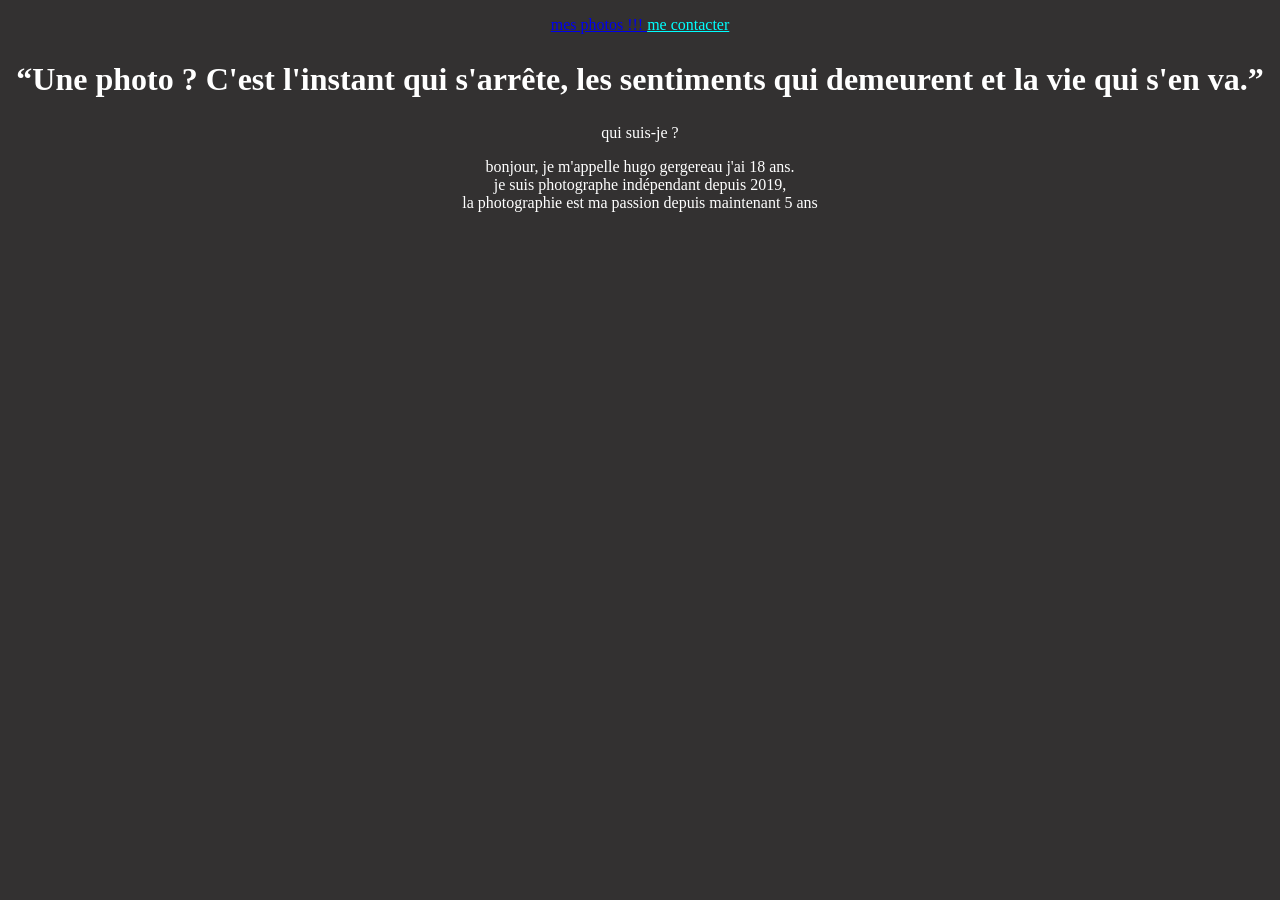
==== accueil.html @ a0e08bbe "première version du site" ====
<!DOCTYPE html>
<html>
<head>
	<link rel="icon" type="image/png" href="logo/dozqyhuduighqz.png" />
	<link rel="stylesheet" href="style.css" />
	<meta charset="utf-8">
	<title>pictureoff-accueil</title>
	<p> <a href="photo.html">mes photos !!! </a> <a class="lien" href="contact.html">me contacter</a></p>  
</head>
	<h2 class="citation">“Une photo ? C'est l'instant qui s'arrête, les sentiments qui demeurent et la vie qui s'en va.”</h2>
</head>
<body>
<p>qui suis-je ?</p>
<p>bonjour, je m'appelle hugo gergereau j'ai 18 ans.<br> 
je suis photographe indépendant depuis 2019,<br>
la photographie est ma passion depuis maintenant 5 ans <br> 
</p>
</body>
</html>
---- style.css ----
body
{

    background-color: rgb(51, 49, 49);
    color: white;

}



.citation
{
	font-size: xx-large;
	font-family: Brush Script MT, Brush Script Std, cursive;
	text-align: center
}

p
{
	font-family: Comic Sans MS, Comic Sans, cursive;
	text-align: center
}

.lien
{
	font-family: Comic Sans MS, Comic Sans, cursive;
	color: aqua;
	text-align: center
}

.position
{
	position: relative;
	top: 1080px;
	left: 1080px;
}

.slider
{

	width: 360px;
	height: 360px;
	overflow:hidden;
}
.slides
{
	width: calc(360px * 2);
	animation: glisse 15s infinite;
}

.slide
{
	float: left;
	height: 360px;
	width: 360px;
}

	@keyframes glisse {
		0% {
			transform: translateX(0);
		}
		10% {
			transform: translateX(0);
		}
		33% {
			transform: translateX(0px);
		}
		43% {
			transform: translateX(-360px);
		}
		66% {
			transform: translateX(-360px);
		}
		76% {
			transform: translateX(-360px);
		}
		100% {
			transform: translateX(0px);
		}
	}




#imagesContainer
{
	display: grid;
	grid-template-columns: 360px 360px 360px;
	grid-gap: 10px  10px;
	grid-auto-rows: 360px;
	justify-content: center;

}
.image
{

	max-width: 100%;
	max-height: 100%;




}



.wrapper
{
	display: grid;
	grid-template-columns: 360px 360px 360px;
	grid-gap: 10px  10px;
	grid-auto-rows: 360px;
	justify-content: center;


}
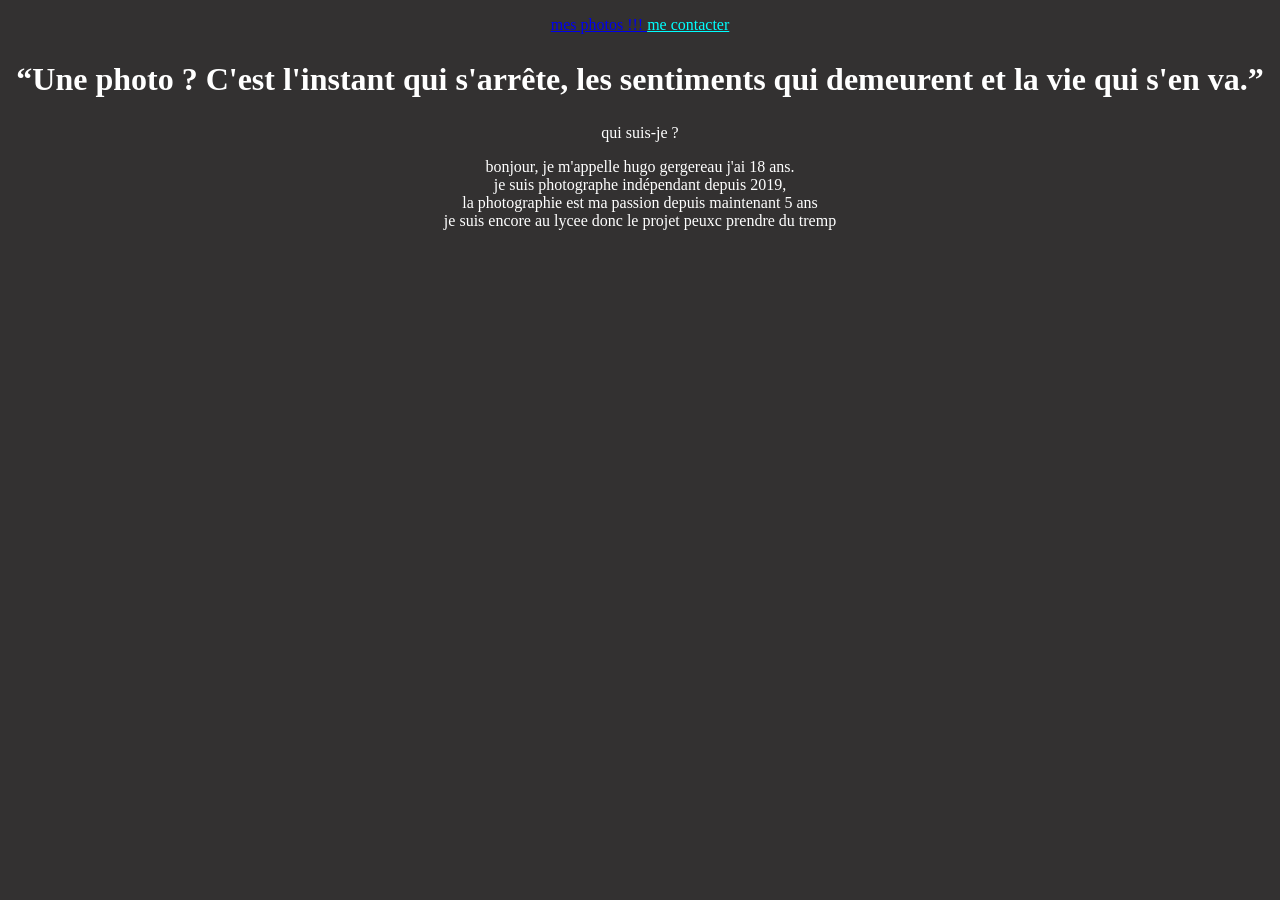
==== commit cc6c6bc0: "test syncro" ====
--- a/accueil.html
+++ b/accueil.html
@@ -14,6 +14,7 @@
 <p>bonjour, je m'appelle hugo gergereau j'ai 18 ans.<br> 
 je suis photographe indépendant depuis 2019,<br>
 la photographie est ma passion depuis maintenant 5 ans <br> 
+je suis encore au lycee donc le projet peuxc prendre du tremp
 </p>
 </body>
 </html>
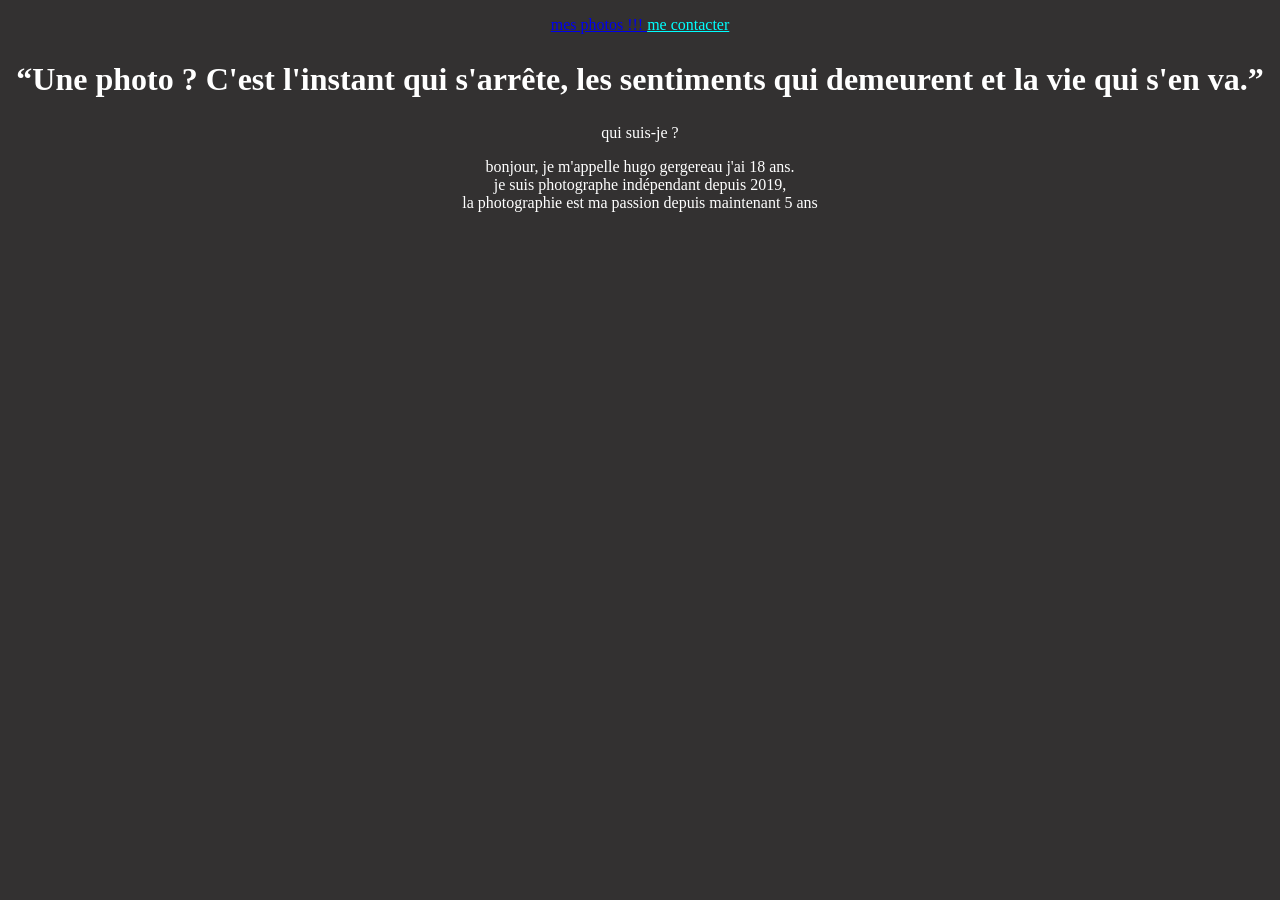
==== commit 1c06a7d4: "premiere publication + test" ====
--- a/accueil.html
+++ b/accueil.html
@@ -14,7 +14,7 @@
 <p>bonjour, je m'appelle hugo gergereau j'ai 18 ans.<br> 
 je suis photographe indépendant depuis 2019,<br>
 la photographie est ma passion depuis maintenant 5 ans <br> 
-je suis encore au lycee donc le projet peuxc prendre du tremp
+
 </p>
 </body>
 </html>
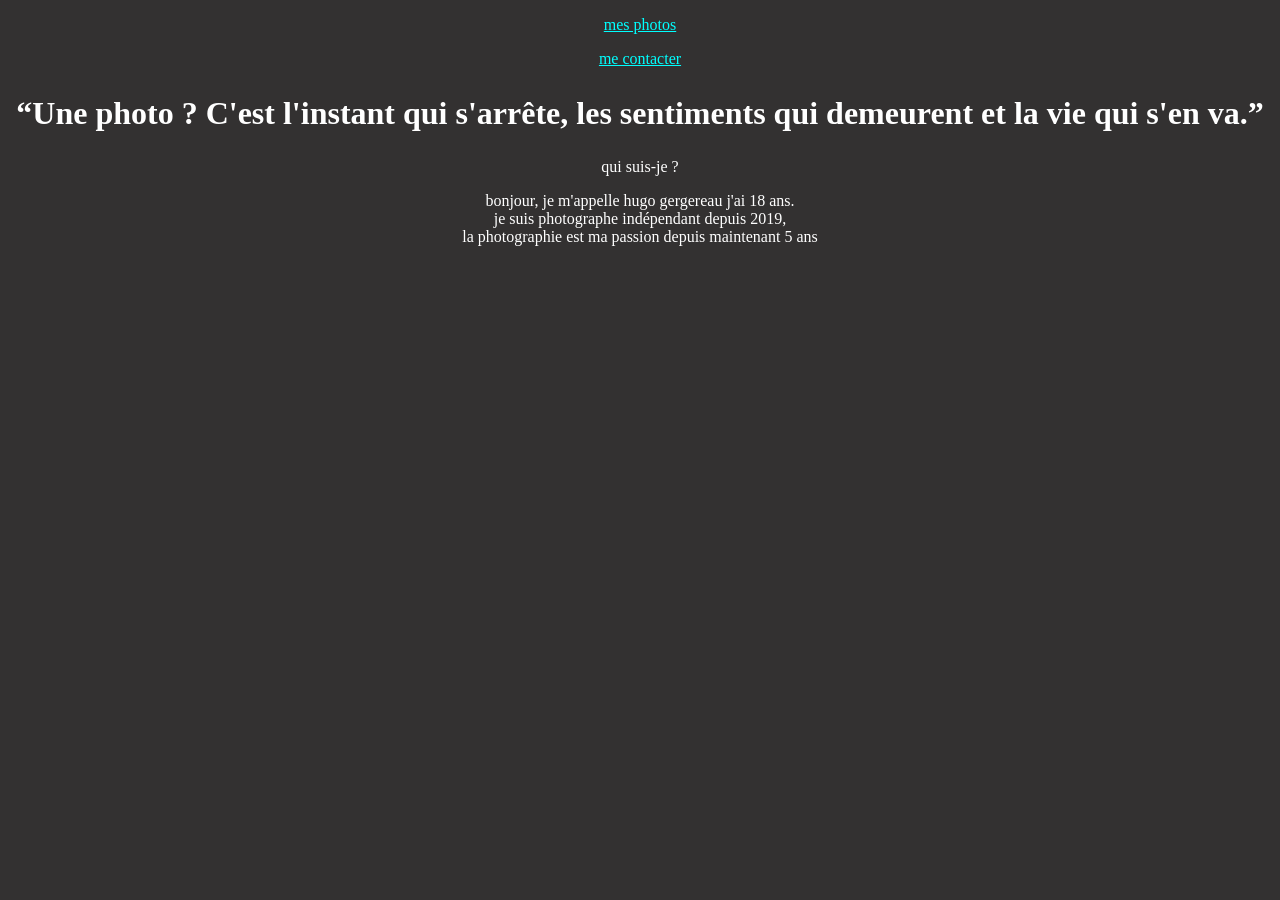
==== commit c6f12389: "test pour la mise en page pour telephone" ====
--- a/accueil.html
+++ b/accueil.html
@@ -1,11 +1,11 @@
 <!DOCTYPE html>
 <html>
 <head>
+	<link rel="stylesheet" href="style.css" />
 	<link rel="icon" type="image/png" href="logo/dozqyhuduighqz.png" />
-	<link rel="stylesheet" href="style.css" />
 	<meta charset="utf-8">
 	<title>pictureoff-accueil</title>
-	<p> <a href="photo.html">mes photos !!! </a> <a class="lien" href="contact.html">me contacter</a></p>  
+	<p> <a class="lien" href="photo.html">mes photos 	</a></p><p><a class="lien" href="contact.html">me contacter</a></p>  
 </head>
 	<h2 class="citation">“Une photo ? C'est l'instant qui s'arrête, les sentiments qui demeurent et la vie qui s'en va.”</h2>
 </head>
--- a/style.css
+++ b/style.css
@@ -7,6 +7,47 @@
 
 }
 
+@media all and (max-width:480px)
+{
+.citation {float: none;}
+p {float: none;}
+.lien {float: none;}
+.position {float: none;}
+.slider {float: none;}
+.slides {float: none;}
+.slide {float: none;}
+#imagesContainer {float: none;}
+.wrapper {float: none;}
+
+}
+
+@media (max-width:480px) and (max-width:780px)
+{
+.citation {float: none;}
+p {float: none;}
+.lien {float: none;}
+.position {float: none;}
+.slider {float: none;}
+.slides {float: none;}
+.slide {float: none;}
+#imagesContainer {float: none;}
+.wrapper {float: none;}
+	 
+}
+
+
+@media (max-width:780px) and (max-width:979px)
+{
+.citation {float: none;}
+p {float: none;}
+.lien {float: none;}
+.position {float: none;}
+.slider {float: none;}
+.slides {float: none;}
+.slide {float: none;}
+#imagesContainer {float: none;}
+.wrapper {float: none;}	 
+}
 
 
 .citation
@@ -26,7 +67,6 @@
 {
 	font-family: Comic Sans MS, Comic Sans, cursive;
 	color: aqua;
-	text-align: center
 }
 
 .position
@@ -112,6 +152,4 @@
 	grid-gap: 10px  10px;
 	grid-auto-rows: 360px;
 	justify-content: center;
-
-
-}
+}
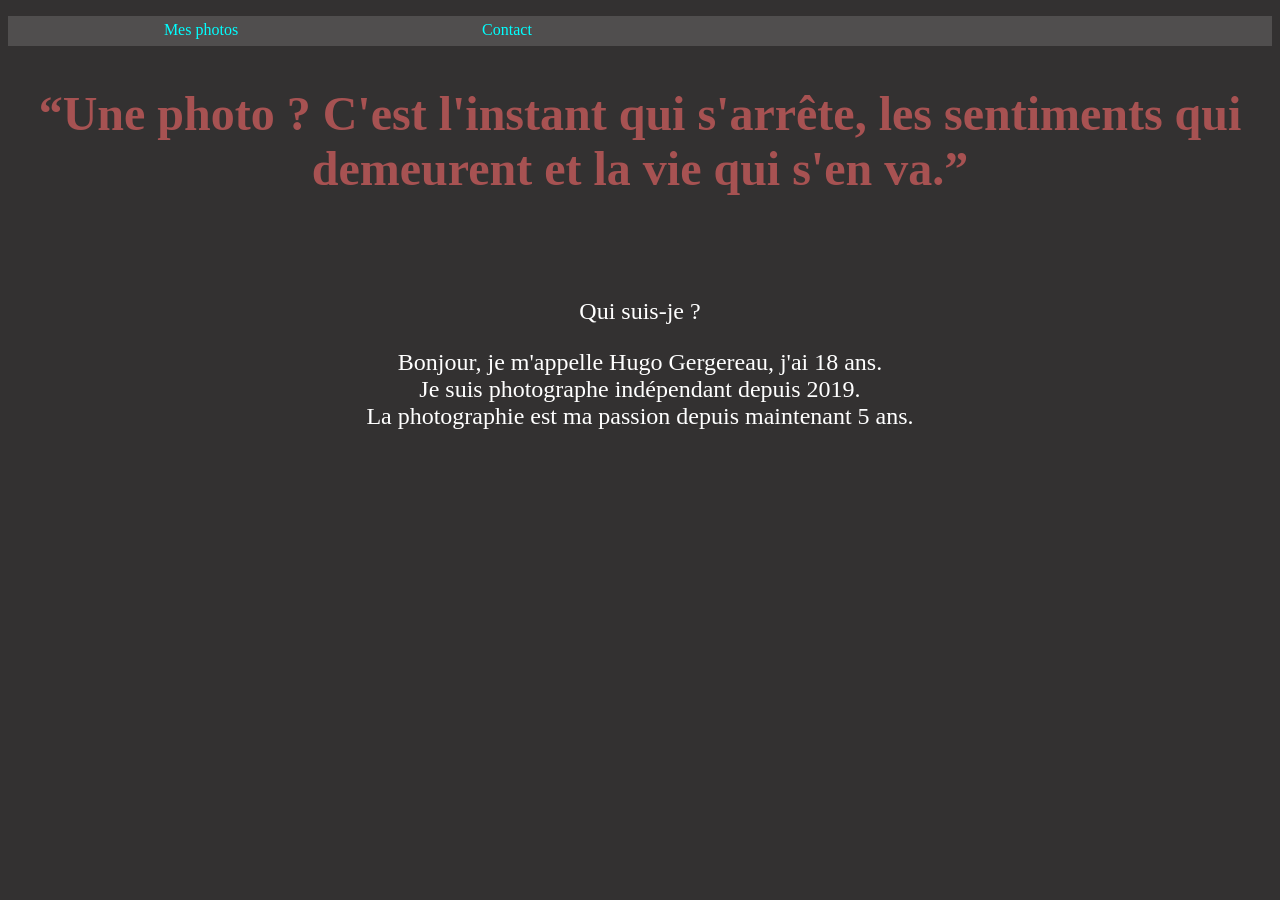
==== commit 83708dec: "test responsive" ====
--- a/accueil.html
+++ b/accueil.html
@@ -5,15 +5,33 @@
 	<link rel="icon" type="image/png" href="logo/dozqyhuduighqz.png" />
 	<meta charset="utf-8">
 	<title>pictureoff-accueil</title>
-	<p> <a class="lien" href="photo.html">mes photos 	</a></p><p><a class="lien" href="contact.html">me contacter</a></p>  
+	
 </head>
-	<h2 class="citation">“Une photo ? C'est l'instant qui s'arrête, les sentiments qui demeurent et la vie qui s'en va.”</h2>
+	
 </head>
 <body>
-<p>qui suis-je ?</p>
-<p>bonjour, je m'appelle hugo gergereau j'ai 18 ans.<br> 
-je suis photographe indépendant depuis 2019,<br>
-la photographie est ma passion depuis maintenant 5 ans <br> 
+	<nav>
+	  <ul>
+		<li><a class="lien" href="photo.html">Mes photos</a></li>
+		<li><a class="lien" href="contact.html">Contact</a></li>
+
+		
+	  </ul>
+	</nav>
+
+	<h2 class="citation">“Une photo ? C'est l'instant qui s'arrête, les sentiments qui demeurent et la vie qui s'en va.”</h2>
+	
+	
+	
+<div class="container2">
+	<div class="text_hide"></div>
+	<div class="text">Typing Animation</div>
+	<div class="text_cursor"></div>
+</div>
+<p>Qui suis-je ?</p>
+<p>Bonjour, je m'appelle Hugo Gergereau, j'ai 18 ans.<br> 
+Je suis photographe indépendant depuis 2019.<br>
+La photographie est ma passion depuis maintenant 5 ans. <br> 
 
 </p>
 </body>
--- a/style.css
+++ b/style.css
@@ -3,10 +3,12 @@
 {
 
     background-color: rgb(51, 49, 49);
-    color: white;
-
-}
-
+    color: rgb(255, 255, 255);
+
+}
+
+
+/*
 @media all and (max-width:480px)
 {
 .citation {float: none;}
@@ -48,17 +50,94 @@
 #imagesContainer {float: none;}
 .wrapper {float: none;}	 
 }
+*/
+
+.container2 {
+	position: relative;
+  }
+  .text {
+	font-family: 'Roboto Mono', monospace;
+	font-size: 2rem;
+	color: azure;
+  }
+  .text_hide {
+	position: absolute;
+	top: 0;
+	bottom: 0;
+	left: 0;
+	right: 0;
+	background-color: rgb(51, 49, 49);
+  }
+@media only screen and (min-width: 600px) 
+{
+}	
+{
+    margin: 0px;
+    padding: 0px;
+    font-family: Comic Sans MS, Comic Sans, cursive;
+}
+
+nav{
+    width: 100%;
+    margin: 0px auto 40px auto;
+    background-color: rgb(80, 78, 78);
+    position: sticky;
+    top: 0px;
+}
+
+nav ul{
+    list-style-type: none;
+}
+
+nav li{
+    float: left;
+    width: 25%;
+    text-align: center;
+}
+
+
+nav ul::after{
+    content: "";
+    display: table;
+    clear: both;
+}
+
+nav a{
+    display: block; 
+    text-decoration: none;
+    color: black;
+    border-bottom: 2px solid transparent;
+    padding: 5px 0px;
+}
+
+nav a:hover{
+    color: rgb(255, 255, 255);
+    border-bottom: 2px solid rgb(255, 255, 255);
+}
+
+.conteneur{
+  margin: 0px 20px;
+  height: 1500px;
+}
+
+
+
+
+
 
 
 .citation
 {
-	font-size: xx-large;
+	font-size: xxx-large;
 	font-family: Brush Script MT, Brush Script Std, cursive;
-	text-align: center
+	text-align: center;
+	color: rgb(167, 82, 82);
+	
 }
 
 p
 {
+	font-size: x-large;
 	font-family: Comic Sans MS, Comic Sans, cursive;
 	text-align: center
 }
@@ -86,7 +165,7 @@
 .slides
 {
 	width: calc(360px * 2);
-	animation: glisse 15s infinite;
+	animation: glisse 10s infinite;
 }
 
 .slide
@@ -152,4 +231,60 @@
 	grid-gap: 10px  10px;
 	grid-auto-rows: 360px;
 	justify-content: center;
-}+}
+
+
+
+
+
+
+
+
+
+
+.slider2
+{
+
+	width: 360px;
+	height: 360px;
+	overflow:hidden;
+}
+.slides2
+{
+	width: calc(720px * 3);
+	animation: glisse2 15s infinite;
+}
+
+.slide2
+{
+	float: left;
+	height: 360px;
+	width: 360px;
+}
+
+@keyframes glisse2 {
+	0% {
+		transform: translateX(0);
+	}
+	10% {
+		transform: translateX(-360px);
+	}
+	33% {
+		transform: translateX(-360px);
+	}
+	43% {
+		transform: translateX(-720px);
+	}
+	66% {
+		transform: translateX(-720px);
+	}
+	76% {
+		transform: translateX(0px);
+	}
+	100% {
+		transform: translateX(0px);
+	}
+}
+
+
+	
